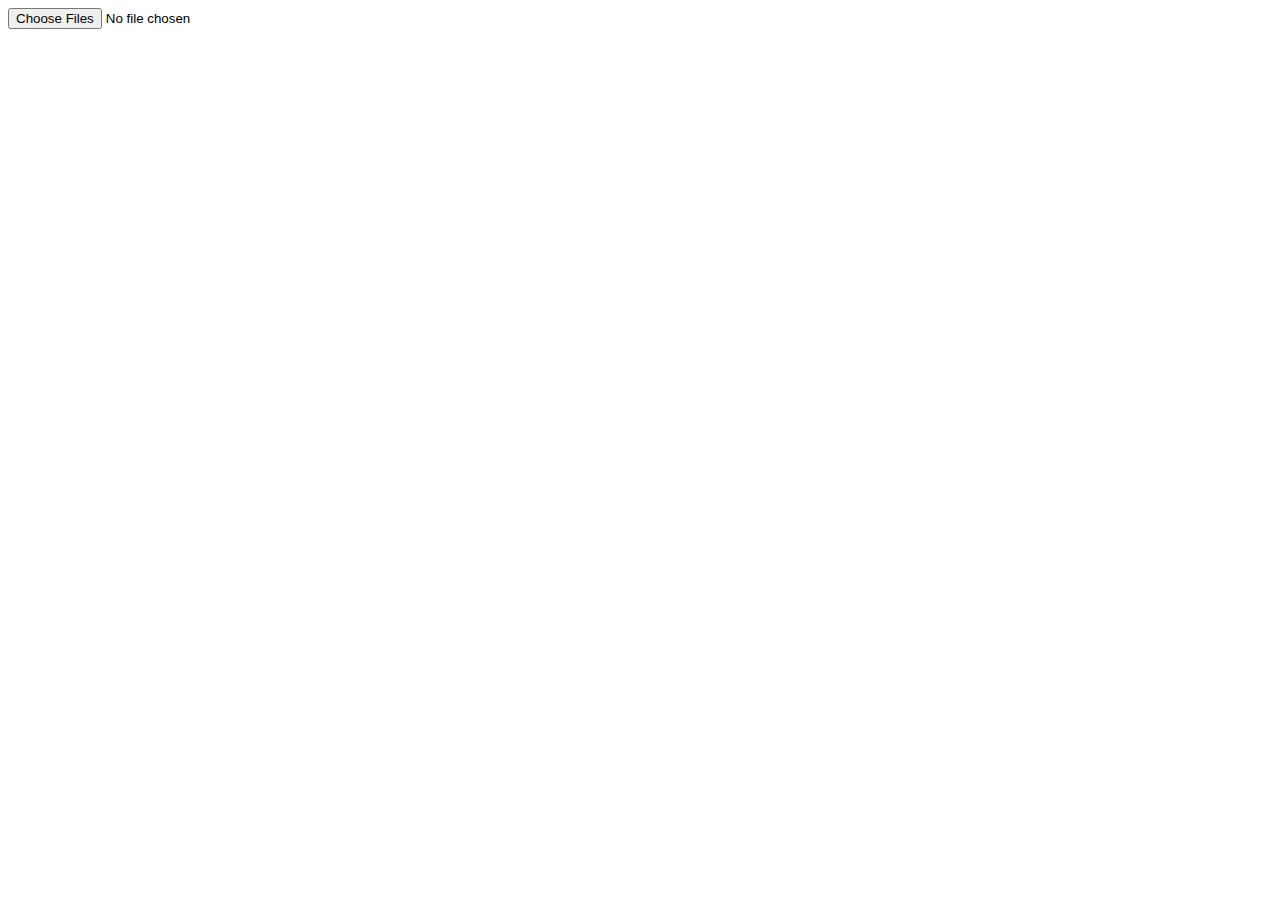
==== index.html @ eacb8d18 "Added json files. Implemented the function of reading files and getting data from them." ====
<!doctype html>
<html lang="en">
<head>
    <meta charset="UTF-8">
    <meta name="viewport"
          content="width=device-width, user-scalable=no, initial-scale=1.0, maximum-scale=1.0, minimum-scale=1.0">
    <meta http-equiv="X-UA-Compatible" content="ie=edge">
    <title>Parser</title>
</head>
<body>
    <div class="app">

        <input type="file" class="file" id="file" multiple >
        
    </div>

<script src="index.js" type="module"></script>
</body>
</html>
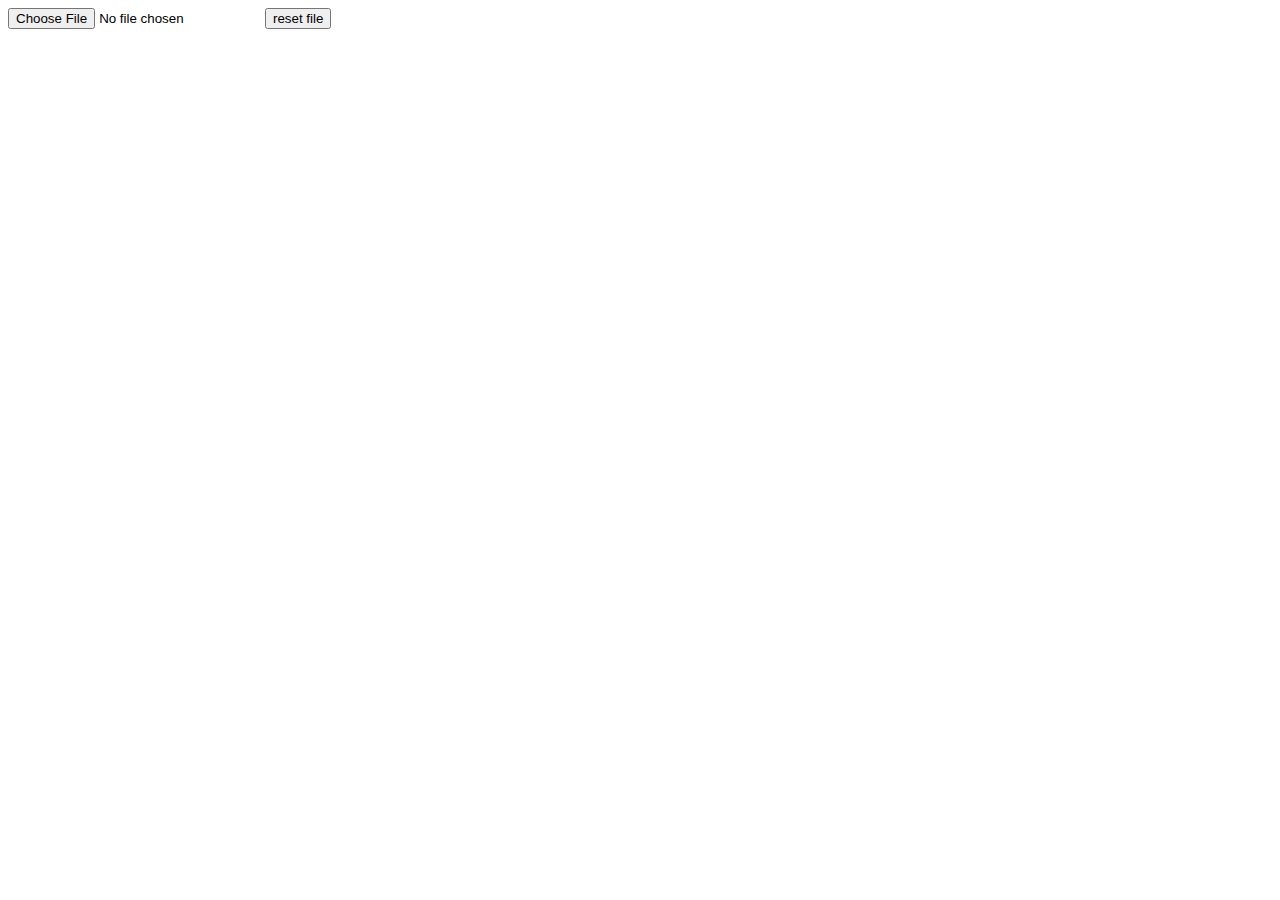
==== commit 4621520d: "Fields component was added. Refactoring the Ref component. The filter function was created." ====
--- a/index.html
+++ b/index.html
@@ -8,11 +8,12 @@
     <title>Parser</title>
 </head>
 <body>
-    <div class="app">
+    <header class="header">
 
-        <input type="file" class="file" id="file" multiple >
-        
-    </div>
+        <input type="file" class="file" id="file">
+        <button class="reset">reset file</button>
+    </header>
+    <form class="app"></form>
 
 <script src="index.js" type="module"></script>
 </body>
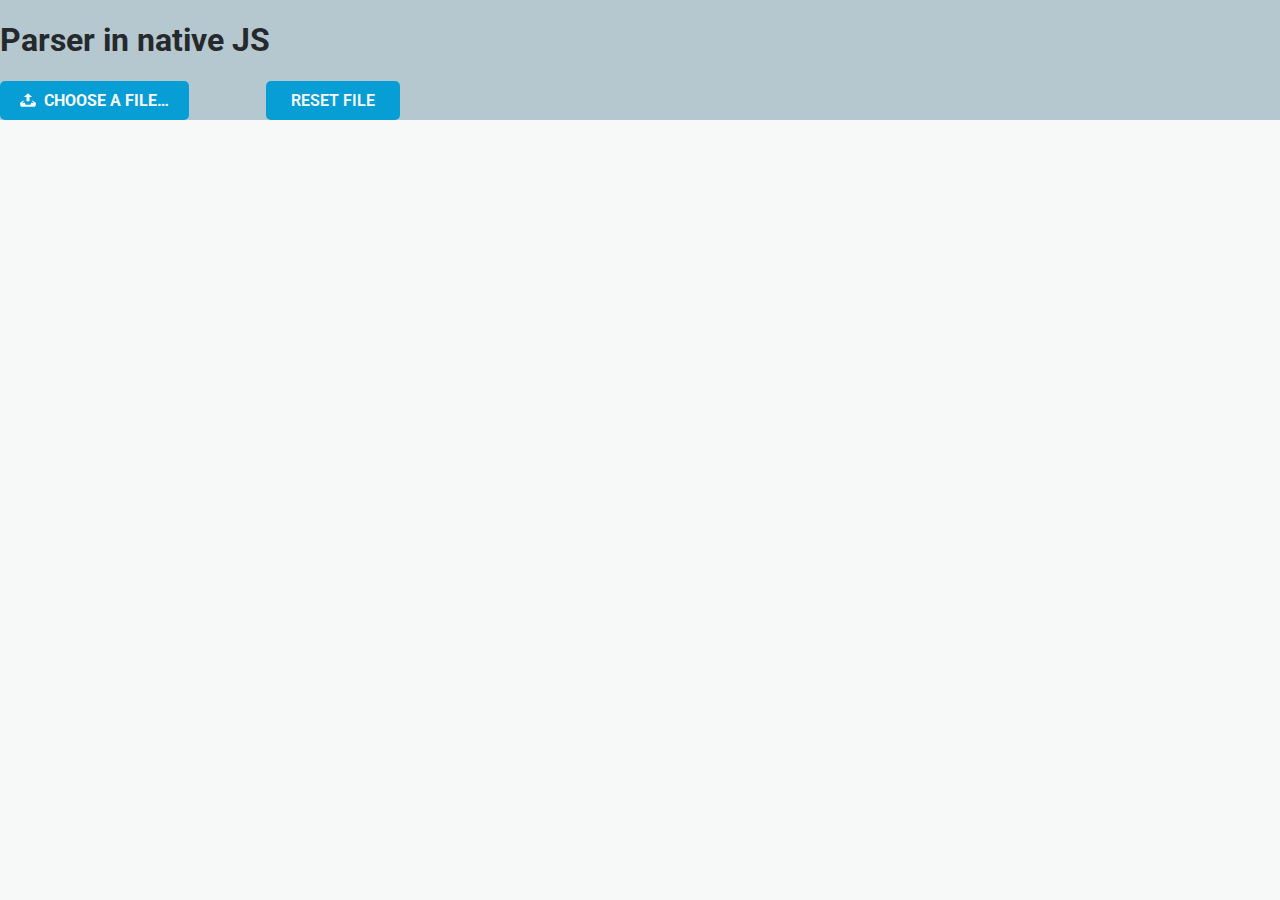
==== commit dbda50a0: "Performed the primary stylization of some elements. Improved the fields component." ====
--- a/index.html
+++ b/index.html
@@ -5,16 +5,34 @@
     <meta name="viewport"
           content="width=device-width, user-scalable=no, initial-scale=1.0, maximum-scale=1.0, minimum-scale=1.0">
     <meta http-equiv="X-UA-Compatible" content="ie=edge">
+    <link rel="preconnect" href="https://fonts.gstatic.com">
+    <link href="https://fonts.googleapis.com/css2?family=Roboto&display=swap" rel="stylesheet">
+    <link rel="stylesheet" href="src/css/main.css">
     <title>Parser</title>
 </head>
 <body>
+<div class="grid-container">
     <header class="header">
+        <h1 class="title">Parser in native JS</h1>
+        <div class="box js">
+            <input type="file" name="file" id="JSON_file" class="file inputfile inputfile-1"
+                   data-multiple-caption="{count} files selected"/>
+            <label for="JSON_file">
+                <svg xmlns="http://www.w3.org/2000/svg" width="20" height="17" viewBox="0 0 20 17">
+                    <path d="M10 0l-5.2 4.9h3.3v5.1h3.8v-5.1h3.3l-5.2-4.9zm9.3 11.5l-3.2-2.1h-2l3.4 2.6h-3.5c-.1 0-.2.1-.2.1l-.8 2.3h-6l-.8-2.2c-.1-.1-.1-.2-.2-.2h-3.6l3.4-2.6h-2l-3.2 2.1c-.4.3-.7 1-.6 1.5l.6 3.1c.1.5.7.9 1.2.9h16.3c.6 0 1.1-.4 1.3-.9l.6-3.1c.1-.5-.2-1.2-.7-1.5z"/>
+                </svg>
+                <span>Choose a file&hellip;</span>
+            </label>
+            <button class="reset button">Reset file</button>
 
-        <input type="file" class="file" id="file">
-        <button class="reset">reset file</button>
+        </div>
+
+
     </header>
-    <form class="app"></form>
-
+    <main class="main">
+        <div class="app"></div>
+    </main>
+</div>
 <script src="index.js" type="module"></script>
 </body>
 </html>--- a/src/css/main.css
+++ b/src/css/main.css
@@ -0,0 +1,128 @@
+:root {
+    --bgHeader: #B5C7CF;
+    --bg: #F7F9F9;
+    --fontColor: #26292C;
+    --blue: #079ED5;
+}
+
+* {
+    font-family: 'Roboto', sans-serif;
+    box-sizing: border-box;
+}
+
+body {
+    font-size: 16px;
+    margin: 0;
+    padding: 0;
+    color: var(--fontColor);
+    background-color: var(--bg);
+}
+
+.grid-container {
+    display: grid;
+    grid-template-columns: repeat(4, 1fr);
+    grid-template-rows: 1fr 3fr;
+    gap: 10px 0;
+    grid-template-areas: "header header header header" "main main main main";
+}
+
+.header {
+    grid-area: header;
+    background-color: var(--bgHeader);
+}
+
+.main {
+    grid-area: main;
+}
+
+.box {
+    display: flex;
+    align-items: flex-start;
+    justify-content: space-between;
+    max-width: 400px;
+}
+
+.js .inputfile {
+    width: 1px;
+    height: 1px;
+    opacity: 0;
+    overflow: hidden;
+    position: absolute;
+    z-index: -1;
+}
+
+.inputfile + label {
+    display: inline-block;
+    padding: 10px 20px;
+
+    font-weight: 700;
+    color: var(--bg);
+
+    text-overflow: ellipsis;
+    white-space: nowrap;
+    cursor: pointer;
+    overflow: hidden;
+    text-transform: uppercase;
+
+    background-color: var(--blue);
+    border-radius: 5px;
+    outline: none;
+}
+
+.inputfile:focus + label,
+.inputfile.has-focus + label,
+.inputfile:hover + label{
+    outline: none;
+    background-color: #0c80aa;
+
+}
+
+.inputfile:active + label {
+    background-color: #0c60aa;
+
+}
+
+.inputfile + label svg {
+    width: 1em;
+    height: 1em;
+    vertical-align: middle;
+    fill: currentColor;
+    margin-top: -0.25em;
+    margin-right: 0.25em;
+}
+
+.button {
+    border-radius: 5px;
+    border: none;
+    background-color:var(--blue);
+
+    display: inline-block;
+    padding: 10px 25px;
+
+    font-family: 'Roboto', sans-serif;
+    font-size: 16px;
+    font-weight: 600;
+    color: var(--bg);
+    text-transform: uppercase;
+    cursor: pointer;
+}
+
+.button:hover {
+    outline: none;
+    background-color: #0c80aa;
+}
+
+.button:active {
+    background-color: #0c60aa;
+}
+
+.form {
+    display: flex;
+    flex-flow: column;
+    justify-content: flex-start;
+    align-items: center;
+}
+
+.form label {
+}
+
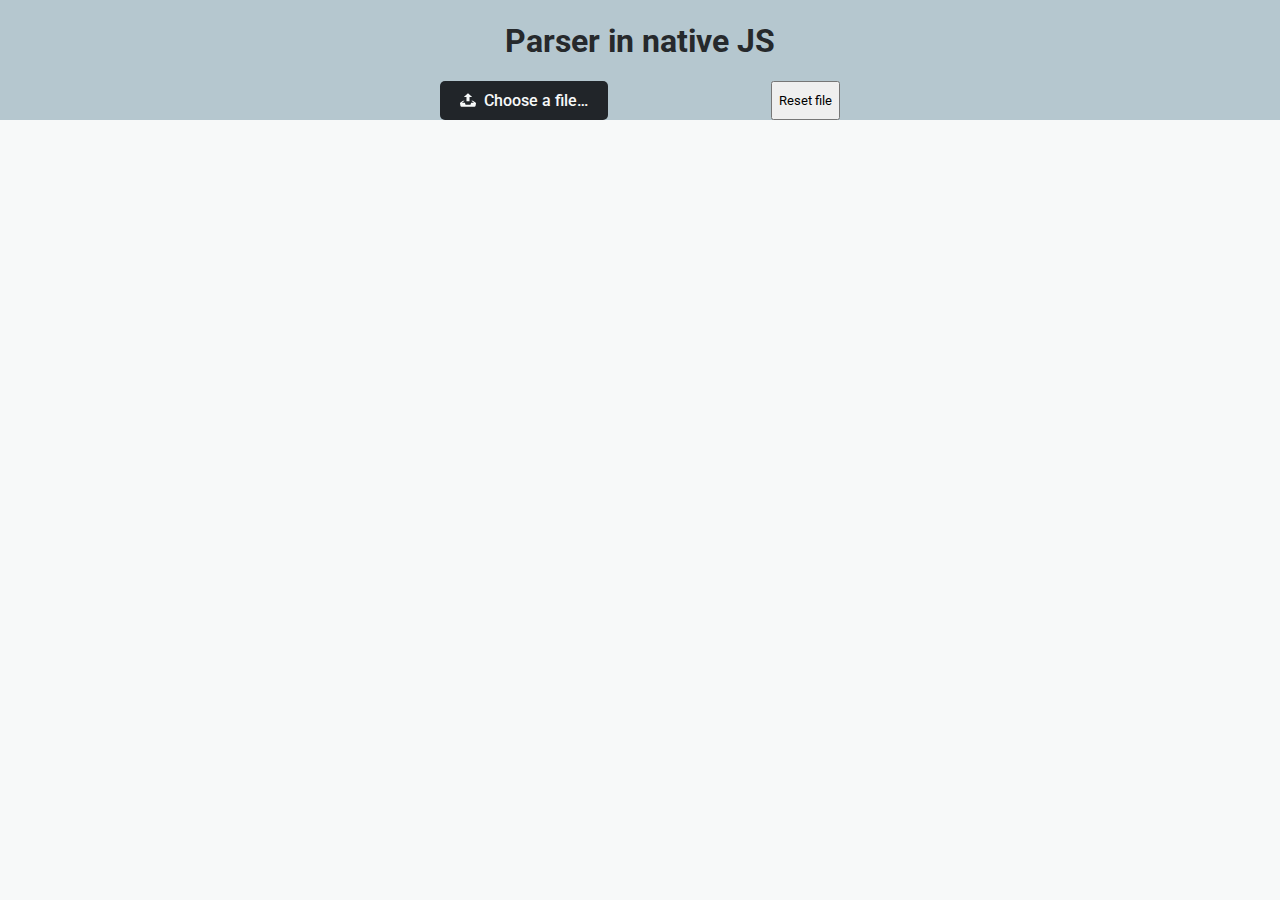
==== commit d63bfa7d: "form stylization is completed." ====
--- a/index.html
+++ b/index.html
@@ -8,6 +8,8 @@
     <link rel="preconnect" href="https://fonts.gstatic.com">
     <link href="https://fonts.googleapis.com/css2?family=Roboto&display=swap" rel="stylesheet">
     <link rel="stylesheet" href="src/css/main.css">
+    <link href="https://cdn.jsdelivr.net/npm/bootstrap@5.0.0-beta3/dist/css/bootstrap.min.css" rel="stylesheet"
+          integrity="sha384-eOJMYsd53ii+scO/bJGFsiCZc+5NDVN2yr8+0RDqr0Ql0h+rP48ckxlpbzKgwra6" crossorigin="anonymous">
     <title>Parser</title>
 </head>
 <body>
@@ -17,22 +19,25 @@
         <div class="box js">
             <input type="file" name="file" id="JSON_file" class="file inputfile inputfile-1"
                    data-multiple-caption="{count} files selected"/>
-            <label for="JSON_file">
+            <label for="JSON_file" class="btn btn-dark">
                 <svg xmlns="http://www.w3.org/2000/svg" width="20" height="17" viewBox="0 0 20 17">
                     <path d="M10 0l-5.2 4.9h3.3v5.1h3.8v-5.1h3.3l-5.2-4.9zm9.3 11.5l-3.2-2.1h-2l3.4 2.6h-3.5c-.1 0-.2.1-.2.1l-.8 2.3h-6l-.8-2.2c-.1-.1-.1-.2-.2-.2h-3.6l3.4-2.6h-2l-3.2 2.1c-.4.3-.7 1-.6 1.5l.6 3.1c.1.5.7.9 1.2.9h16.3c.6 0 1.1-.4 1.3-.9l.6-3.1c.1-.5-.2-1.2-.7-1.5z"/>
                 </svg>
                 <span>Choose a file&hellip;</span>
             </label>
-            <button class="reset button">Reset file</button>
+            <button class="reset  btn btn-dark">Reset file</button>
 
         </div>
 
 
     </header>
     <main class="main">
-        <div class="app"></div>
+        <div class="app mx-auto"></div>
     </main>
 </div>
+<script src="https://cdn.jsdelivr.net/npm/bootstrap@5.0.0-beta3/dist/js/bootstrap.bundle.min.js"
+        integrity="sha384-JEW9xMcG8R+pH31jmWH6WWP0WintQrMb4s7ZOdauHnUtxwoG2vI5DkLtS3qm9Ekf"
+        crossorigin="anonymous"></script>
 <script src="index.js" type="module"></script>
 </body>
 </html>--- a/src/css/main.css
+++ b/src/css/main.css
@@ -1,3 +1,6 @@
+@import "input/inputFile.css";
+@import "form/form.css";
+
 :root {
     --bgHeader: #B5C7CF;
     --bg: #F7F9F9;
@@ -21,14 +24,23 @@
 .grid-container {
     display: grid;
     grid-template-columns: repeat(4, 1fr);
-    grid-template-rows: 1fr 3fr;
+    grid-template-rows: 120px 1fr;
     gap: 10px 0;
     grid-template-areas: "header header header header" "main main main main";
 }
 
 .header {
     grid-area: header;
+    display: flex;
+    flex-flow: column;
+    align-items: center;
+    justify-content: center;
     background-color: var(--bgHeader);
+
+}
+
+.header h1 {
+    max-width: 480px;
 }
 
 .main {
@@ -36,93 +48,50 @@
 }
 
 .box {
+    width: 100%;
     display: flex;
-    align-items: flex-start;
     justify-content: space-between;
     max-width: 400px;
 }
 
-.js .inputfile {
-    width: 1px;
-    height: 1px;
-    opacity: 0;
-    overflow: hidden;
-    position: absolute;
-    z-index: -1;
+.app {
+    max-width: 480px;
+    padding: 10px;
 }
 
-.inputfile + label {
-    display: inline-block;
-    padding: 10px 20px;
-
-    font-weight: 700;
-    color: var(--bg);
-
-    text-overflow: ellipsis;
-    white-space: nowrap;
-    cursor: pointer;
-    overflow: hidden;
-    text-transform: uppercase;
-
-    background-color: var(--blue);
-    border-radius: 5px;
-    outline: none;
+.app__title {
+    text-align: center;
+    padding-bottom: 10px;
+    text-transform: capitalize;
 }
 
-.inputfile:focus + label,
-.inputfile.has-focus + label,
-.inputfile:hover + label{
-    outline: none;
-    background-color: #0c80aa;
-
+.app input[type=file] {
+    font-size: 12px;
 }
 
-.inputfile:active + label {
-    background-color: #0c60aa;
-
+.button-list button[type=reset] {
+    background-color: #dc3545;
+    border-color: #dc3545;
 }
 
-.inputfile + label svg {
-    width: 1em;
-    height: 1em;
-    vertical-align: middle;
-    fill: currentColor;
-    margin-top: -0.25em;
-    margin-right: 0.25em;
+.button-list .btn {
+    margin-top: 10px;
 }
 
-.button {
-    border-radius: 5px;
-    border: none;
-    background-color:var(--blue);
-
-    display: inline-block;
-    padding: 10px 25px;
-
-    font-family: 'Roboto', sans-serif;
-    font-size: 16px;
-    font-weight: 600;
-    color: var(--bg);
-    text-transform: uppercase;
-    cursor: pointer;
+.ref-list.row {
+    margin-top: 10px;
 }
 
-.button:hover {
-    outline: none;
-    background-color: #0c80aa;
+.ref-label {
+    text-align: right;
 }
 
-.button:active {
-    background-color: #0c60aa;
+.form-floating>.label {
+    left: 15px;
 }
 
-.form {
-    display: flex;
-    flex-flow: column;
-    justify-content: flex-start;
-    align-items: center;
+.ref[href="signup"] {
+    text-align: right;
 }
 
-.form label {
-}
 
